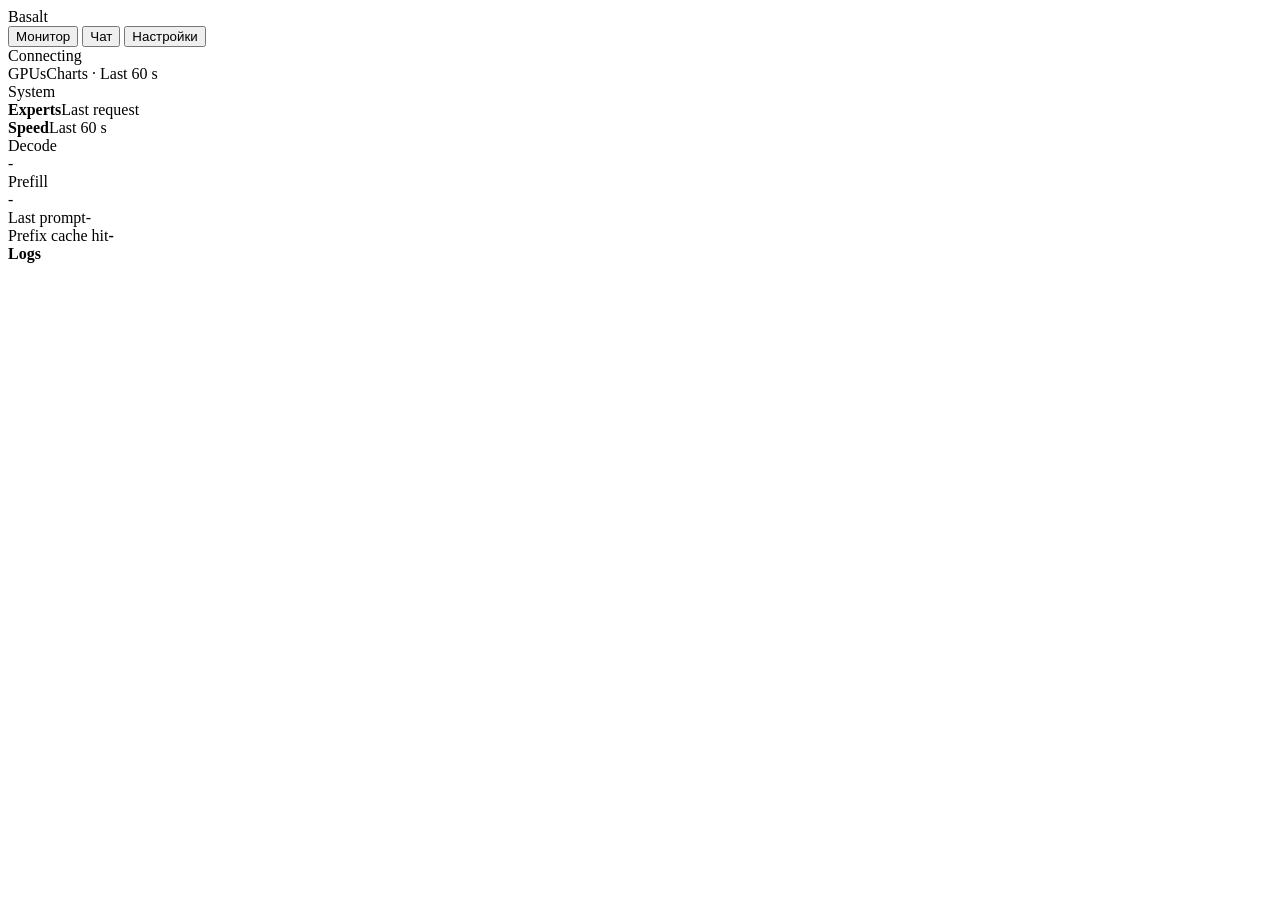
==== serve/web/index.html @ 152ff68c "local: web UI rework (chat/settings/extra), config API, launcher, engine tuning" ====
<!doctype html>
<html lang="en">
<head>
<meta charset="utf-8">
<meta name="viewport" content="width=device-width, initial-scale=1, viewport-fit=cover">
<title>Basalt</title>
<link rel="icon" type="image/svg+xml" href="web/mark.svg">
<link rel="preload" href="fonts/geist-latin-wght.woff2" as="font" type="font/woff2" crossorigin>
<link rel="preload" href="fonts/geist-mono-latin-wght.woff2" as="font" type="font/woff2" crossorigin>
<link rel="stylesheet" href="web/app.css">
<link rel="stylesheet" href="web/extra.css">
<script defer src="web/app.js"></script>
<script defer src="web/extra.js"></script>
<script defer src="web/chat.js"></script>
<script defer src="web/settings.js"></script>
</head>
<body>

<header class="bar">
  <div class="brand"><img src="web/mark.svg" alt=""><span class="wordmark">Basalt</span></div>
  <nav class="mnav" aria-label="Views">
    <button class="mtab on" data-view="monitor" type="button">Монитор</button>
    <button class="mtab" data-view="chat" type="button">Чат</button>
    <button class="mtab" data-view="settings" type="button">Настройки</button>
  </nav>
  <div class="crumb">
    <span class="crumb-sep" id="crumb-sep" hidden>/</span>
    <span class="model" id="model"></span>
    <div class="ms" id="models" hidden></div>
  </div>
  <span class="grow"></span>
  <span class="sp">
    <span class="lab"><span class="state" id="state" data-s="offline">Connecting</span><span class="state" id="pct" data-s="loading" hidden></span></span>
    <span class="pbar" id="pbar" hidden><i></i></span>
  </span>
  <span class="where" id="host"></span>
  <span class="where" id="keyed" hidden>API key</span>
</header>

<form class="auth" id="auth" hidden>
  <label for="key">API key</label>
  <input id="key" type="password" autocomplete="off" placeholder="Required by this server">
  <button>Connect</button>
</form>

<main class="lay">
  <aside class="a-side sb" aria-label="Hardware">
    <div class="sb-h">GPUs<span>Charts · Last 60 s</span></div>
    <div class="sb-gpus" id="gpus"></div>
    <div class="sb-sys">
      <div class="sb-h">System<span id="cpu-name"></span></div>
      <div class="sb-body" id="sys"></div>
    </div>
    <div class="sb-exp">
      <div class="sb-h"><b id="exp-h">Experts</b><span id="exp-note">Last request</span></div>
      <div class="sb-body" id="experts"></div>
    </div>
  </aside>

  <section class="a-hero card" aria-label="Speed">
    <div class="hd"><b>Speed</b><span>Last 60 s</span></div>
    <div class="trio">
      <div class="dec">
        <div class="k" id="dec-k">Decode</div>
        <div class="v big" id="dec-v">-</div>
        <div class="ch" id="chips" hidden></div>
        <div class="cw" id="dec-chart"></div>
      </div>
      <div class="pre">
        <div class="k" id="pre-k">Prefill</div>
        <div class="v mid" id="pre-v">-</div>
        <div class="pcw" id="pre-chart"></div>
        <div class="pst">
          <div><span>Last prompt</span><span id="pre-last">-</span></div>
          <div><span>Prefix cache hit</span><b id="pre-hit">-</b></div>
        </div>
      </div>
    </div>
    <div class="hfoot"><div id="foot-dec"></div><div id="foot-pre"></div></div>
  </section>

  <section class="a-main card" aria-label="Slots and requests">
    <div class="tabs" role="tablist" id="tabs"></div>
    <div class="pane" id="pane" role="tabpanel"></div>
    <div class="tot" id="totals"></div>
  </section>

  <section class="a-logs card" aria-label="Logs">
    <div class="hd lh"><b>Logs</b><span id="log-count"></span></div>
    <div class="logs" id="log" role="log" aria-live="off" tabindex="0"></div>
  </section>
</main>

<section class="chat card" id="view-chat" hidden>
  <div class="hd"><b>Чат</b>
    <select id="chat-pick" class="chat-pick" title="Какой моделью отвечать (переключение — до минуты)"></select>
    <span id="chat-model"></span><span class="grow"></span><button class="mbtn" id="chat-new" type="button">Новый чат</button></div>
  <div class="chat-hist" id="chat-hist"></div>
  <div class="chat-ctl">
    <label>temp<span id="v-temp"></span><input type="range" id="c-temp" min="0" max="2" step="0.05"></label>
    <label>top_p<span id="v-topp"></span><input type="range" id="c-topp" min="0.05" max="1" step="0.05"></label>
    <label>top_k<span id="v-topk"></span><input type="range" id="c-topk" min="1" max="128" step="1"></label>
    <label>max_tokens<input type="number" id="c-maxt" min="1" max="131072" placeholder="auto"></label>
    <label>reasoning
      <select id="c-effort">
        <option value="">шаблон</option>
        <option value="none">none</option>
        <option value="low">low</option>
        <option value="medium">medium</option>
        <option value="high">high</option>
        <option value="xhigh">xhigh</option>
        <option value="max">max</option>
      </select>
    </label>
  </div>
  <div class="chat-input">
    <button class="mbtn" id="chat-attach" type="button" title="Прикрепить изображения или видео">＋файл</button>
    <input type="file" id="chat-file" accept="image/png,image/jpeg,image/webp,image/gif,video/*" hidden multiple>
    <span class="chat-thumbs" id="chat-thumbs"></span>
    <textarea id="chat-text" rows="2" placeholder="Спросите что-нибудь…  (Enter — отправить, Shift+Enter — новая строка)"></textarea>
    <button class="mbtn acc" id="chat-send" type="button">Отправить</button>
    <button class="mbtn" id="chat-stop" type="button" hidden>Стоп</button>
  </div>
  <div class="chat-status" id="chat-status"></div>
</section>

<section class="set card" id="view-settings" hidden>
  <div class="hd"><b>Настройки модели</b><span id="set-path"></span><span class="grow"></span><span id="set-eff"></span></div>
  <div class="set-body">
    <div class="set-live" id="set-live"></div>

    <h3 class="set-h">Модель</h3>
    <div class="set-models">
      <label for="set-model">Какая модель обслуживает запросы</label>
      <div class="set-modelrow">
        <select id="set-model"></select>
        <button class="mbtn acc" id="op-select" type="button">Переключить</button>
        <button class="mbtn" id="op-load" type="button">Загрузить</button>
        <button class="mbtn" id="op-unload" type="button">Выгрузить</button>
      </div>
      <p class="expl" id="set-model-note">Один сервер обслуживает несколько моделей: в каждый момент загружена
        одна, переключение завершает текущую и поднимает выбранную (загрузка 30–40 с и больше — зависит от
        размера). Список берётся из <code>basalt_config.json</code>. Поля ниже относятся к выбранной модели;
        серые пометки — то, что она не поддерживает (движок отвечает на это без загрузки).</p>
      <div class="set-caps" id="set-caps"></div>

      <div class="fld">
        <label for="s-model">model <small>файл модели, обязательное поле</small></label>
        <input type="text" id="s-model" placeholder="models/Name.basalt" spellcheck="false">
        <p class="expl">Путь к файлу <code>.basalt</code> относительно конфига (или абсолютный): в нём лежат веса,
          токенизатор, шаблон чата, драфтер, vision-проектор и параметры сэмплинга по умолчанию. Имя файла —
          единственное обязательное поле модели.</p>
      </div>
      <div class="fld">
        <label for="s-alias">alias <small>имя модели в API</small></label>
        <input type="text" id="s-alias" placeholder="как называть модель в запросах" spellcheck="false">
        <p class="expl">Имя, которым модель называется в <code>GET /v1/models</code> и в поле <code>model</code>
          запроса, — в том числе во вкладке «Чат». Если поле пустое, берётся имя из файла. Полезно, когда у двух
          сборок одной модели должны быть разные имена.</p>
      </div>
      <div class="set-actions">
        <button class="mbtn" id="op-add-model" type="button">Добавить модель</button>
        <button class="mbtn" id="op-del-model" type="button">Удалить выбранную</button>
      </div>
      <p class="expl">Моделей в одном конфиге может быть сколько угодно — они обслуживаются по очереди (роутер
        завершает одну и поднимает следующую). Две модели на одном GPU одновременно загрузить нельзя: под них
        нужны разные GPU через <code>gpu</code>. Чтобы поставить Flash-Next рядом с Qwen3.8-27B, добавьте
        запись, укажите её файл, а поля ниже (контекст, KV, <code>vram-elastic</code> и прочие) задайте уже
        для неё — настройки движка хранятся в записи модели и не смешиваются.</p>
    </div>

    <h3 class="set-h">Обслуживание</h3>
    <div class="set-actions">
      <button class="mbtn" id="op-vram" type="button">Освободить VRAM (256 МиБ)</button>
      <button class="mbtn" id="op-vram-back" type="button">Вернуть VRAM</button>
      <button class="mbtn" id="op-restart" type="button">Перезапустить сервер</button>
    </div>
    <p class="set-hint">Выгрузка освобождает VRAM модели для других программ — следующий запрос загрузит её
      снова. «Освободить VRAM» уменьшает резерв памяти драйвера между запросами, «Вернуть VRAM» — возвращает
      стартовое значение из <code>vram-reserve-mib</code>. Плотная модель (как Qwen3.8-27B) отдаёт память только
      выгрузкой; у моделей-«смесей экспертов» (Flash-Next) ту же роль играет <code>vram-elastic</code>.</p>

    <h3 class="set-h">Параметры движка</h3>
    <p class="set-note">Значения записываются в <code>basalt_config.json</code>; изменения контекста, KV, vision и порта
      вступают в силу после «Сохранить и перезапустить». Перед каждой записью копия конфига сохраняется в
      <code>basalt_config.json.bak</code>. Пустое поле = значение по умолчанию. Параметры генерации
      (temperature, top_p и прочие) задаются во вкладке «Чат» и применяются к каждому запросу без перезапуска.</p>

    <div class="set-grid">
      <div class="fld">
        <label for="s-ctx">max-context <small>длина контекста, токенов</small></label>
        <input type="number" id="s-ctx" min="1024" step="1024">
        <p class="expl">Сколько токенов сервер держит в памяти (промпт + история + ответ). Больше — длиннее
          диалоги и документы, но KV-кэш растёт линейно и занимает VRAM/RAM. Загрузка модели тоже становится
          дольше. Для Qwen3.8-27B обученная длина — 131 072; выше неё нужен RoPE-скейлинг, точность падает.</p>
      </div>
      <div class="fld">
        <label for="s-kvr">kv-resident <small>ячеек KV в VRAM (0 — всё в VRAM)</small></label>
        <input type="number" id="s-kvr" min="0" step="1024">
        <p class="expl">KV-стриминг: N первых позиций каждого слоя внимания живут в VRAM, остальные — в
          закреплённой RAM и читаются по шине на каждый токен. Позволяет держать 131k контекста на 24 ГБ
          VRAM, но скорость декодирования падает тем сильнее, чем дальше позиция от N. 0 = выключено
          (весь KV в VRAM — быстро, но контекст ограничен объёмом карты).</p>
      </div>
      <div class="fld">
        <label for="s-kv">kv <small>тип KV-кэша</small></label>
        <select id="s-kv">
          <option value="fp16">fp16</option>
          <option value="int8">int8</option>
          <option value="q4_0">q4_0 (не с kv-resident)</option>
          <option value="k8v4">k8v4 (не с kv-resident)</option>
        </select>
        <p class="expl">Точность хранения ключей/значений внимания. fp16 — исходная точность модели;
          int8 сжимает вдвое (почти без потерь качества, рекомендуется); q4_0 и k8v4 сжимают сильнее,
          чуть снижая точность, и несовместимы с kv-resident.</p>
      </div>
      <div class="fld">
        <label for="s-vision">vision <small>ввод изображений</small></label>
        <select id="s-vision">
          <option value="off">off</option>
          <option value="dynamic">dynamic</option>
          <option value="cpu">cpu (медленно)</option>
          <option value="0">gpu 0</option>
        </select>
        <p class="expl">Кодировщик изображений. off — только текст. dynamic — кодировщик внутри движка,
          в простое VRAM не занимает, картинка кодируется за ~0.8 с. Номер GPU — отдельный процесс-сайдкар
          навсегда занимает ~2.2 ГБ VRAM из кэша экспертов. cpu — без VRAM, но заметно медленнее.</p>
      </div>
      <div class="fld">
        <label for="s-par">parallel <small>запросов одновременно (1–8)</small></label>
        <input type="number" id="s-par" min="1" max="8" step="1">
        <p class="expl">Сколько запросов сервер обслуживает параллельно. Память под контекст делится между
          слотами: 4 слота по 131k требуют вчетверо больше KV — включайте <code>slot-full-context</code> и следите
          за памятью. Отвечает быстрее в многопользовательской работе, но в одиночной оставьте 1: один слот
          получает весь контекст.</p>
      </div>
      <div class="fld">
        <label for="s-slotfull">slot-full-context <small>полный контекст каждому слоту</small></label>
        <select id="s-slotfull">
          <option value="">по умолчанию (выкл)</option>
          <option value="true">включено</option>
          <option value="false">выключено</option>
        </select>
        <p class="expl">Выключено: <code>max-context</code> делится между слотами <code>parallel</code> (4 слота
          → по 32 768 токенов). Включено: каждый слот получает весь <code>max-context</code>, и KV-кэш занимает
          в N раз больше памяти. Нужно, когда несколько клиентов работают с полным контекстом одновременно.</p>
      </div>
      <div class="fld">
        <label for="s-vram">vram-reserve-mib <small>резерв VRAM, МиБ</small></label>
        <input type="number" id="s-vram" min="256" step="64">
        <p class="expl">Сколько VRAM сервер оставляет свободной для системы, графики и рабочего стола. Слишком
          мало — драйвер начнёт выгружать память и всё замедлится; слишком много — кэш экспертов окажется
          меньше и часть работы уйдёт на CPU. Минимум 256 МиБ.</p>
      </div>
      <div class="fld">
        <label for="s-spec">spec <small>окна спекуляции (0 — выкл, до 16)</small></label>
        <input type="number" id="s-spec" min="0" max="16" step="1">
        <p class="expl">Спекулятивное декодирование: черновик предсказывает до N токенов вперёд, модель
          проверяет их одним проходом. Ускоряет генерацию в 1.5–3 раза, выход побитово совпадает с обычным.
          0 отключает. Больше окон — выше выигрыш, но и выше шанс впустую проверенных токенов.</p>
      </div>
      <div class="fld">
        <label for="s-port">port <small>порт сервера</small></label>
        <input type="number" id="s-port" min="1" max="65535">
        <p class="expl">TCP-порт на 127.0.0.1. После смены обновите адреса у клиентов (OpenCode, Hermes)
          и открывайте панель по новому адресу. Проверьте, что порт не занят другой программой.</p>
      </div>
      <div class="fld">
        <label for="s-vramelastic">vram-elastic <small>только модели Flash-Next</small></label>
        <select id="s-vramelastic">
          <option value="">по умолчанию (выкл)</option>
          <option value="true">включено</option>
          <option value="false">выключено</option>
        </select>
        <p class="expl">Держит кэш экспертов сегментами, чтобы команда «Освободить VRAM» могла отдать память
          другой программе и забрать её позже. <b>Работает только на Flash-Next</b> — у Qwen3.8-27B (плотная,
          без экспертов) флаг игнорируется; на ней VRAM освобождают выгрузкой модели. Небольшой налог на
          скорость декодирования, зато игры и рендер перестают падать из-за нехватки VRAM.</p>
      </div>
      <div class="fld">
        <label for="s-ramres">ram-reserve-mib <small>резерв RAM, МиБ</small></label>
        <input type="number" id="s-ramres" min="0" step="256">
        <p class="expl">Сколько оперативной памяти оставить системе. Выше резерва движок размещает экспертов в
          RAM; ниже — начинает парковать разговоры и может тормозить ожиданием памяти. 2048 МиБ — разумный
          минимум, 0 полностью отключает защиту (может привести к свопу).</p>
      </div>
      <div class="fld">
        <label for="s-cache">conversation-cache-mib <small>кэш разговоров в RAM, МиБ</small></label>
        <input type="number" id="s-cache" min="0" step="256">
        <p class="expl">Бюджет на «припаркованные» разговоры: сервер держит состояние недавних диалогов, чтобы
          новый запрос не перечитывал весь промпт. Экономит секунды на длинных системных промптах. 0 —
          выключено (каждый запрос читается с начала).</p>
      </div>
      <div class="fld">
        <label for="s-cachedisk">conversation-cache-disk-mib <small>кэш разговоров на диске, МиБ</small></label>
        <input type="number" id="s-cachedisk" min="0" step="1024">
        <p class="expl">Дисковый бюджет того же кэша: разговоры переживают выгрузку модели и перезапуск сервера.
          Полезно, если работаете с одним длинным документом или проектом. Каждый файл привязан к модели и
          настройкам, при несовпадении удаляется.</p>
      </div>
      <div class="fld">
        <label for="s-reason">reasoning-budget-tokens <small>лимит размышлений, токенов</small></label>
        <input type="number" id="s-reason" min="0" step="512">
        <p class="expl">Сколько токенов модель может потратить на «размышления» перед ответом, если запрос не
          задаёт своё значение. Больше — глубже рассуждения на сложных задачах и медленнее ответ. 0 — отдать
          решение шаблону модели. В веб-чате это можно задать на каждый запрос отдельно.</p>
      </div>
      <div class="fld">
        <label for="s-answerroom">answer-room <small>токенов на ответ после размышлений</small></label>
        <input type="number" id="s-answerroom" min="0" step="256" placeholder="auto">
        <p class="expl">Резерв вывода под закрытие размышлений и сам ответ: auto подбирает его от длины
          запроса. Мало — ответ может обрезаться сразу после размышлений; число — жёсткий резерв токенов.</p>
      </div>
      <div class="fld">
        <label for="s-temp">temperature <small>по умолчанию для запросов</small></label>
        <input type="number" id="s-temp" min="0" max="2" step="0.05">
        <p class="expl">Случайность генерации по умолчанию для запросов, не задающих свою. 0 — детерминированно
          (один и тот же ответ), 0.7–1.0 — живой текст, выше 1.2 — растёт риск бессвязности. В чате значение
          можно менять на каждый запрос.</p>
      </div>
      <div class="fld">
        <label for="s-topp">top-p <small>по умолчанию для запросов</small></label>
        <input type="number" id="s-topp" min="0" max="1" step="0.05">
        <p class="expl">Отбор из ядра вероятностей: модель выбирает из минимального набора токенов, чья
          суммарная вероятность ≥ p. Ниже — предсказуемее и суше, выше — разнообразнее. 0.9–0.95 — обычный
          диапазон.</p>
      </div>
      <div class="fld">
        <label for="s-topk">top-k <small>по умолчанию для запросов</small></label>
        <input type="number" id="s-topk" min="1" max="128" step="1">
        <p class="expl">Жёсткий предел: выбор только из k самых вероятных токенов. Отсекает редкие «мусорные»
          варианты, но при слишком малом k ответ становится шаблонным. 20 — сбалансированное значение.</p>
      </div>
      <div class="fld">
        <label for="s-expertcache">expert-cache <small>авто или число</small></label>
        <input type="text" id="s-expertcache" placeholder="auto">
        <p class="expl">Сколько блоков экспертов держать резидентно в VRAM и считать на GPU. auto берёт всё,
          что влезает после весов, сессии и резерва. Ручное число полезно, когда нужно осознанно сместить
          баланс «скорость против запаса VRAM»: больше — быстрее, меньше — свободнее карта.</p>
      </div>
      <div class="fld">
        <label for="s-resexperts">resident-experts <small>только модели Flash-Next</small></label>
        <select id="s-resexperts">
          <option value="">по умолчанию</option>
          <option value="true">включено</option>
          <option value="false">выключено</option>
        </select>
        <p class="expl">Держать экспертов, не поместившихся в VRAM, в закреплённой оперативной памяти
          (читаются по шине), а не на диске. Это главный рычаг скорости для «смеси экспертов» на вашей машине:
          с ним эксперты считает CPU из RAM, без него — читает с SSD по 4 КиБ, и генерация заметно замедляется.
          Если RAM не хватает, движок сам переходит на файловый mapping. <b>Только Flash-Next.</b></p>
      </div>
      <div class="fld">
        <label for="s-mmapexperts">mmap-experts <small>только модели Flash-Next</small></label>
        <select id="s-mmapexperts">
          <option value="">по умолчанию (выкл)</option>
          <option value="true">включено</option>
          <option value="false">выключено</option>
        </select>
        <p class="expl">Хранить RAM-копию экспертов не в самой памяти, а в отображённом файле: системе легче
          освобождать такую память под другие программы, но чтения идут через файловый кэш и могут упираться
          в диск. Включайте, когда RAM в обрез (у вас 31 ГБ) и нужно оставить запас системе.
          <b>Только Flash-Next</b>, взаимоисключающе с обычным <code>resident-experts</code>.</p>
      </div>
      <div class="fld">
        <label for="s-resbudget">resident-budget-gib <small>предел RAM под экспертов, ГиБ</small></label>
        <input type="number" id="s-resbudget" min="0" step="1">
        <p class="expl">Сколько оперативной памяти максимум отдать под экспертов в RAM (самые «горячие»
          первыми). Пусто — движок берёт всю свободную RAM сверх резерва. Ограничьте, если рядом работает
          что-то ещё и не хочется уходить в своп. <b>Только Flash-Next.</b></p>
      </div>
      <div class="fld">
        <label for="s-prefillcpu">prefill-cpu-share <small>0–1, доля промпта на CPU</small></label>
        <input type="number" id="s-prefillcpu" min="0" max="1" step="0.05">
        <p class="expl">Какую часть экспертов при обработке промпта (длинного текста) считает CPU, а не GPU.
          Выше — длинный промпт читается быстрее, если экспертов всё равно нет в VRAM; ниже — вся работа на
          карте. Значение фиксировано, поэтому результат не «плавает» от запуска к запуску.
          По умолчанию 0.6. <b>Только Flash-Next.</b></p>
      </div>
      <div class="fld">
        <label for="s-adaptswaps">adapt-swaps <small>экспертов за раунд (0 — выкл)</small></label>
        <input type="number" id="s-adaptswaps" min="0" step="8">
        <p class="expl">Адаптивный ярус: сколько самых «востребованных» экспертов за один раунд переносится в
          VRAM вместо самых редких. Больше — быстрее подстраивается под смену темы, но тратит шину на
          перекладывание. 0 полностью отключает адаптацию. По умолчанию 96. <b>Только Flash-Next.</b></p>
      </div>
    </div>

    <p class="set-warn" id="set-warn" hidden></p>
    <div class="set-actions">
      <button class="mbtn" id="set-reload" type="button">Перечитать</button>
      <span class="grow"></span>
      <button class="mbtn acc" id="set-save" type="button">Сохранить</button>
      <button class="mbtn hot" id="set-save-restart" type="button">Сохранить и перезапустить</button>
    </div>
    <p class="set-status" id="set-status"></p>
  </div>
</section>

</body>
</html>
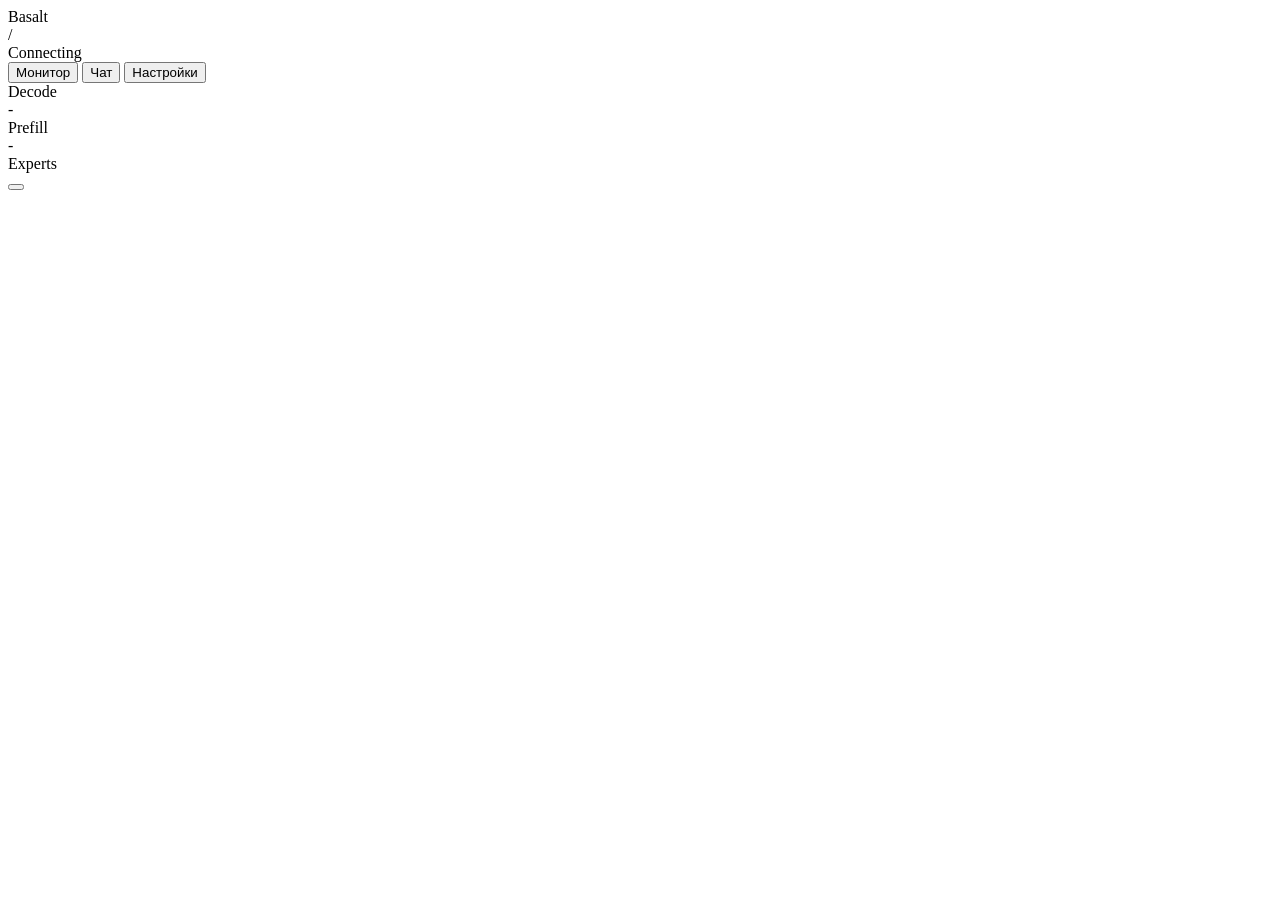
==== commit 8c91769c: "Merge tag 'v0.5.5' into local Basalt 0.5.5  # Conflicts: #	serve/web/index.html" ====
--- a/serve/web/index.html
+++ b/serve/web/index.html
@@ -4,29 +4,29 @@
 <meta charset="utf-8">
 <meta name="viewport" content="width=device-width, initial-scale=1, viewport-fit=cover">
 <title>Basalt</title>
-<link rel="icon" type="image/svg+xml" href="web/mark.svg">
+<link rel="icon" href="web/favicon.svg" type="image/svg+xml">
+<link rel="icon" href="web/favicon-32.png" type="image/png" sizes="32x32">
+<link rel="apple-touch-icon" href="web/apple-touch-icon.png" sizes="180x180">
 <link rel="preload" href="fonts/geist-latin-wght.woff2" as="font" type="font/woff2" crossorigin>
 <link rel="preload" href="fonts/geist-mono-latin-wght.woff2" as="font" type="font/woff2" crossorigin>
 <link rel="stylesheet" href="web/app.css">
+<script defer src="web/app.js"></script>
+<!-- local-ui:head -->
 <link rel="stylesheet" href="web/extra.css">
-<script defer src="web/app.js"></script>
 <script defer src="web/extra.js"></script>
 <script defer src="web/chat.js"></script>
 <script defer src="web/settings.js"></script>
+<!-- /local-ui:head -->
 </head>
 <body>
 
-<header class="bar">
+<header class="top">
   <div class="brand"><img src="web/mark.svg" alt=""><span class="wordmark">Basalt</span></div>
-  <nav class="mnav" aria-label="Views">
-    <button class="mtab on" data-view="monitor" type="button">Монитор</button>
-    <button class="mtab" data-view="chat" type="button">Чат</button>
-    <button class="mtab" data-view="settings" type="button">Настройки</button>
-  </nav>
   <div class="crumb">
-    <span class="crumb-sep" id="crumb-sep" hidden>/</span>
+    <span class="crumb-sep" aria-hidden="true">/</span>
     <span class="model" id="model"></span>
     <div class="ms" id="models" hidden></div>
+    <button type="button" class="unload" id="unload" hidden>Unload</button>
   </div>
   <span class="grow"></span>
   <span class="sp">
@@ -36,6 +36,13 @@
   <span class="where" id="host"></span>
   <span class="where" id="keyed" hidden>API key</span>
 </header>
+<!-- local-ui:nav -->
+<nav class="mnav" aria-label="Views">
+  <button class="mtab on" data-view="monitor" type="button">Монитор</button>
+  <button class="mtab" data-view="chat" type="button">Чат</button>
+  <button class="mtab" data-view="settings" type="button">Настройки</button>
+</nav>
+<!-- /local-ui:nav -->
 
 <form class="auth" id="auth" hidden>
   <label for="key">API key</label>
@@ -43,54 +50,52 @@
   <button>Connect</button>
 </form>
 
-<main class="lay">
-  <aside class="a-side sb" aria-label="Hardware">
-    <div class="sb-h">GPUs<span>Charts · Last 60 s</span></div>
-    <div class="sb-gpus" id="gpus"></div>
-    <div class="sb-sys">
-      <div class="sb-h">System<span id="cpu-name"></span></div>
-      <div class="sb-body" id="sys"></div>
-    </div>
-    <div class="sb-exp">
-      <div class="sb-h"><b id="exp-h">Experts</b><span id="exp-note">Last request</span></div>
-      <div class="sb-body" id="experts"></div>
-    </div>
-  </aside>
-
-  <section class="a-hero card" aria-label="Speed">
-    <div class="hd"><b>Speed</b><span>Last 60 s</span></div>
-    <div class="trio">
-      <div class="dec">
-        <div class="k" id="dec-k">Decode</div>
-        <div class="v big" id="dec-v">-</div>
-        <div class="ch" id="chips" hidden></div>
-        <div class="cw" id="dec-chart"></div>
-      </div>
-      <div class="pre">
-        <div class="k" id="pre-k">Prefill</div>
-        <div class="v mid" id="pre-v">-</div>
-        <div class="pcw" id="pre-chart"></div>
-        <div class="pst">
-          <div><span>Last prompt</span><span id="pre-last">-</span></div>
-          <div><span>Prefix cache hit</span><b id="pre-hit">-</b></div>
-        </div>
-      </div>
-    </div>
-    <div class="hfoot"><div id="foot-dec"></div><div id="foot-pre"></div></div>
+<main>
+  <!-- decode, prefill and where the experts are; with no model, the screen saver -->
+  <section class="hero" aria-label="Speed and where the experts live">
+    <div class="col dec">
+      <div class="hd"><div class="k" id="dec-k">Decode</div><div class="v big" id="dec-v">-</div><div class="sub" id="dec-sub"></div></div>
+      <div class="ch big" id="dec-chart"></div>
+    </div>
+    <div class="col pc">
+      <div class="hd"><div class="k" id="pre-k">Prefill</div><div class="v mid" id="pre-v">-</div><div class="sub" id="pre-sub"></div></div>
+      <div class="ch big" id="pre-chart"></div>
+    </div>
+    <div class="none" id="none" hidden></div>
+    <div class="col exp">
+      <div class="k" id="exp-h">Experts</div>
+      <div class="leg" id="exp-leg"></div>
+      <div class="map" id="exp-map"></div>
+      <div class="key" id="exp-key"></div>
+    </div>
   </section>
 
-  <section class="a-main card" aria-label="Slots and requests">
-    <div class="tabs" role="tablist" id="tabs"></div>
-    <div class="pane" id="pane" role="tabpanel"></div>
-    <div class="tot" id="totals"></div>
-  </section>
-
-  <section class="a-logs card" aria-label="Logs">
-    <div class="hd lh"><b>Logs</b><span id="log-count"></span></div>
-    <div class="logs" id="log" role="log" aria-live="off" tabindex="0"></div>
+  <!-- everything else: a panel of fixed height under the hero; tables and the log scroll inside it -->
+  <section class="panel" aria-label="Details">
+    <nav class="tabs" aria-label="Details">
+      <div id="tabs" role="tablist"></div>
+      <span class="grow"></span>
+      <div class="tog" id="lfilter" role="group" aria-label="Log level" hidden>
+        <button type="button" data-f="all" aria-pressed="true">All</button><span aria-hidden="true">·</span><button type="button" data-f="warn" aria-pressed="false">Warnings</button>
+      </div>
+      <button type="button" class="jump" id="jump" hidden>Jump to latest</button>
+    </nav>
+    <div class="body">
+      <section class="pane" id="p-req" role="tabpanel" hidden></section>
+      <section class="pane" id="p-slots" role="tabpanel" hidden></section>
+      <section class="pane" id="p-hw" role="tabpanel" hidden></section>
+      <section class="pane logs" id="p-logs" role="tabpanel" hidden><div id="log" role="log" aria-live="off" tabindex="0"></div></section>
+    </div>
   </section>
 </main>
 
+<!-- always on screen: the newest log line (opens Logs) and the session totals -->
+<footer class="tail">
+  <button type="button" class="ticker" id="ticker" title="Open the logs (L)"><span id="ticker-t"></span></button>
+  <span class="tot" id="totals"></span>
+</footer>
+
+<!-- local-ui:views -->
 <section class="chat card" id="view-chat" hidden>
   <div class="hd"><b>Чат</b>
     <select id="chat-pick" class="chat-pick" title="Какой моделью отвечать (переключение — до минуты)"></select>
@@ -396,6 +401,6 @@
     <p class="set-status" id="set-status"></p>
   </div>
 </section>
-
+<!-- /local-ui:views -->
 </body>
 </html>
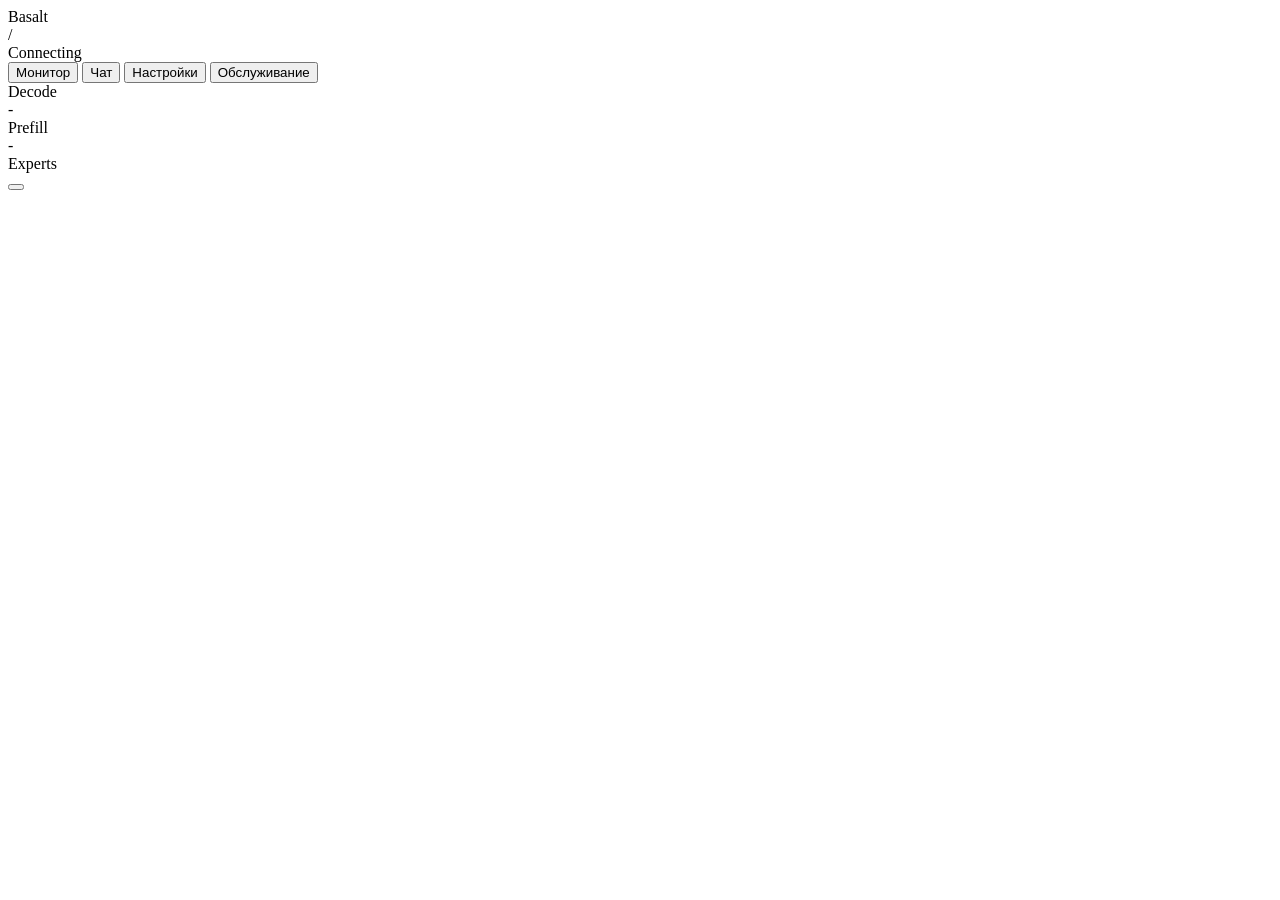
==== commit 1f712a91: "local: an updater -- check upstream, run the install in its own process, watch its log A release of " ====
--- a/serve/web/index.html
+++ b/serve/web/index.html
@@ -16,6 +16,7 @@
 <script defer src="web/extra.js"></script>
 <script defer src="web/chat.js"></script>
 <script defer src="web/settings.js"></script>
+<script defer src="web/maintenance.js"></script>
 <!-- /local-ui:head -->
 </head>
 <body>
@@ -41,6 +42,7 @@
   <button class="mtab on" data-view="monitor" type="button">Монитор</button>
   <button class="mtab" data-view="chat" type="button">Чат</button>
   <button class="mtab" data-view="settings" type="button">Настройки</button>
+  <button class="mtab" data-view="maint" type="button">Обслуживание</button>
 </nav>
 <!-- /local-ui:nav -->
 
@@ -401,6 +403,35 @@
     <p class="set-status" id="set-status"></p>
   </div>
 </section>
+
+<section class="maint card" id="view-maint" hidden>
+  <div class="hd"><b>Обслуживание</b><span id="maint-head"></span></div>
+  <div class="maint-body">
+    <h3 class="set-h">Эта сборка</h3>
+    <div class="maint-grid" id="maint-version"></div>
+    <p class="expl">Сборка — это ваш клон: <code>local-…</code> тег наверху, под ним релиз оригинального
+      Basalt, на котором он стоит. «Движок» — версия <code>bin\basalt.exe</code>; пока модель не
+      загружена, её показать нечем. Если дерево «грязное», обновление не запустится: правки нужно
+      сначала закоммитить (тогда они перенесутся на новую версию) или отменить.</p>
+
+    <div class="maint-actions">
+      <button class="mbtn" id="maint-check" type="button">Проверить обновления</button>
+      <button class="mbtn acc" id="maint-run" type="button" disabled>Обновить</button>
+    </div>
+    <p class="set-warn" id="maint-warn" hidden></p>
+    <p class="set-status" id="maint-status"></p>
+
+    <div class="maint-logbar">
+      <h3 class="set-h">Журнал обновления</h3>
+      <button class="mbtn" id="maint-log-clear" type="button">Очистить</button>
+    </div>
+    <pre class="maint-log" id="maint-log" aria-live="polite"></pre>
+    <p class="expl">Обновление сливает новый релиз в вашу ветку, пересобирает интерфейс и меняет
+      <code>bin\*.exe</code>; старая папка <code>bin\</code> сохраняется рядом (<code>bin.prev\</code>).
+      Сервер перезапускается, а если новая сборка не ответит — всё возвращается обратно. Файл журнала —
+      <code>logs\update.log</code>; его же видно в консоли, откуда запущен сервер.</p>
+  </div>
+</section>
 <!-- /local-ui:views -->
 </body>
 </html>
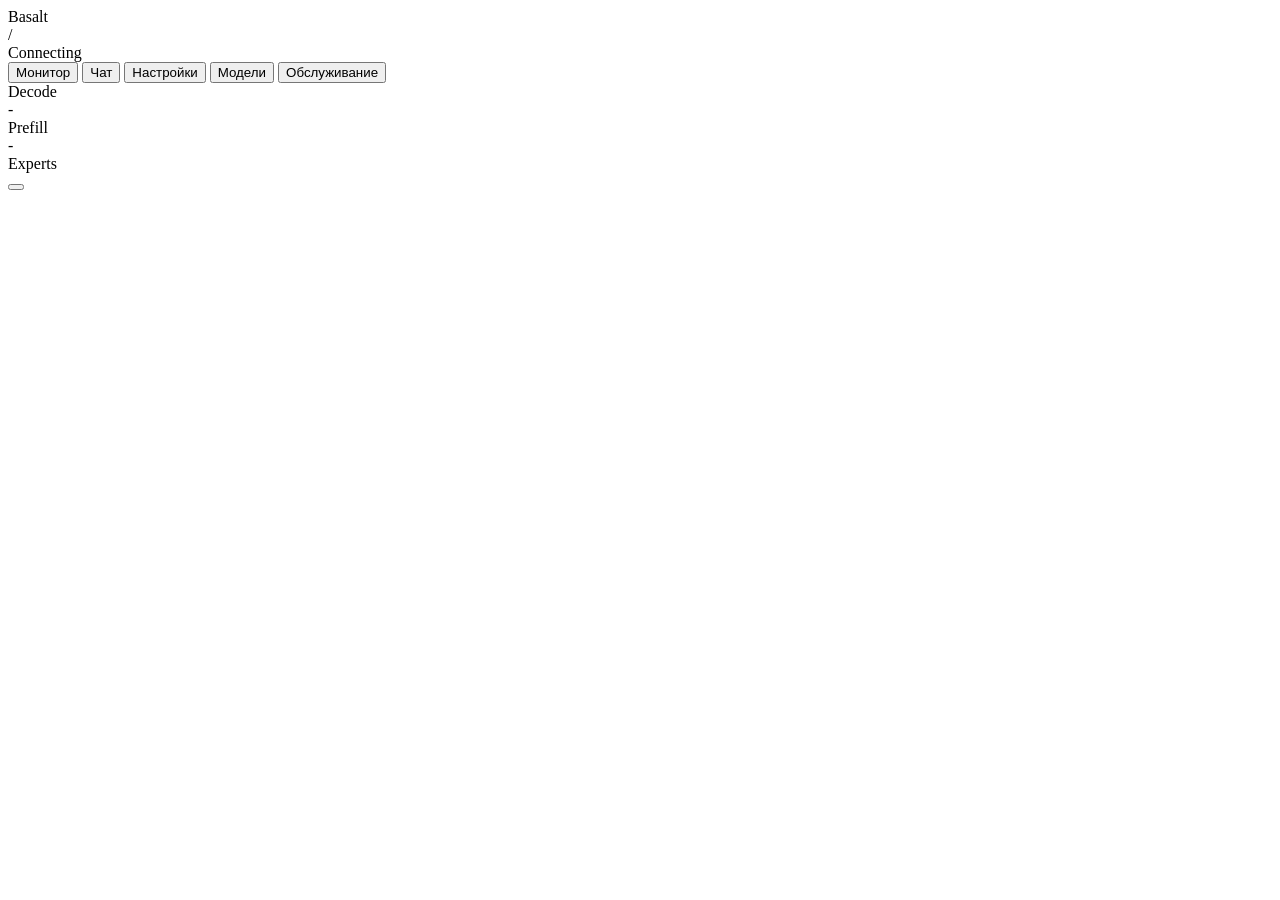
==== commit 0e2e4862: "local: a models tab — the packs worth getting, what is on disk, and the download itself serve/local/" ====
--- a/serve/web/index.html
+++ b/serve/web/index.html
@@ -16,6 +16,7 @@
 <script defer src="web/extra.js"></script>
 <script defer src="web/chat.js"></script>
 <script defer src="web/settings.js"></script>
+<script defer src="web/models.js"></script>
 <script defer src="web/maintenance.js"></script>
 <!-- /local-ui:head -->
 </head>
@@ -42,6 +43,7 @@
   <button class="mtab on" data-view="monitor" type="button">Монитор</button>
   <button class="mtab" data-view="chat" type="button">Чат</button>
   <button class="mtab" data-view="settings" type="button">Настройки</button>
+  <button class="mtab" data-view="models" type="button">Модели</button>
   <button class="mtab" data-view="maint" type="button">Обслуживание</button>
 </nav>
 <!-- /local-ui:nav -->
@@ -404,6 +406,41 @@
   </div>
 </section>
 
+<section class="maint card" id="view-models" hidden>
+  <div class="hd"><b>Модели</b></div>
+  <div class="maint-body">
+    <h3 class="set-h">На этом компьютере <span class="mdl-dim" id="mdl-disk"></span></h3>
+    <p class="expl">Файл <code>.basalt</code> в папке <code>models\</code> — это и есть модель: веса,
+      токенизатор, шаблон чата и, у некоторых, драфтер с vision-проектором. Одного файла серверу мало:
+      пока модели нет в <code>basalt_config.json</code>, её нельзя загрузить и переключить. Ниже — что
+      лежит на диске и знает ли про него конфиг.</p>
+    <div id="mdl-installed"></div>
+
+    <div class="maint-logbar">
+      <h3 class="set-h">Загрузка <span class="mdl-dim" id="mdl-run-file"></span></h3>
+      <button class="mbtn" id="mdl-log-clear" type="button">Очистить</button>
+    </div>
+    <div class="mdl-run" id="mdl-run" hidden>
+      <div class="mdl-bar" id="mdl-bar"><i id="mdl-bar-fill"></i></div>
+      <p class="set-status" id="mdl-bar-text"></p>
+    </div>
+    <p class="set-status" id="mdl-status"></p>
+    <p class="set-warn" id="mdl-warn" hidden></p>
+    <div class="maint-actions"><button class="mbtn hot" id="mdl-restart" type="button" hidden>Перезапустить сервер</button></div>
+    <pre class="maint-log" id="mdl-log" aria-live="polite"></pre>
+
+    <div class="maint-logbar">
+      <h3 class="set-h">Что можно скачать</h3>
+      <button class="mbtn" id="mdl-refresh" type="button">Обновить списки</button>
+    </div>
+    <p class="expl">Список — это паки на Hugging Face; его размеры и имена читаются живьём, так что новый
+      пак или переименование появятся без обновления сборки. Скачивание идёт в фоновом потоке сервера и
+      продолжается, пока сервер работает; прерванное продолжается с того же места. Файл журнала —
+      <code>logs\download.log</code>.</p>
+    <div id="mdl-catalog"></div>
+  </div>
+</section>
+
 <section class="maint card" id="view-maint" hidden>
   <div class="hd"><b>Обслуживание</b><span id="maint-head"></span></div>
   <div class="maint-body">
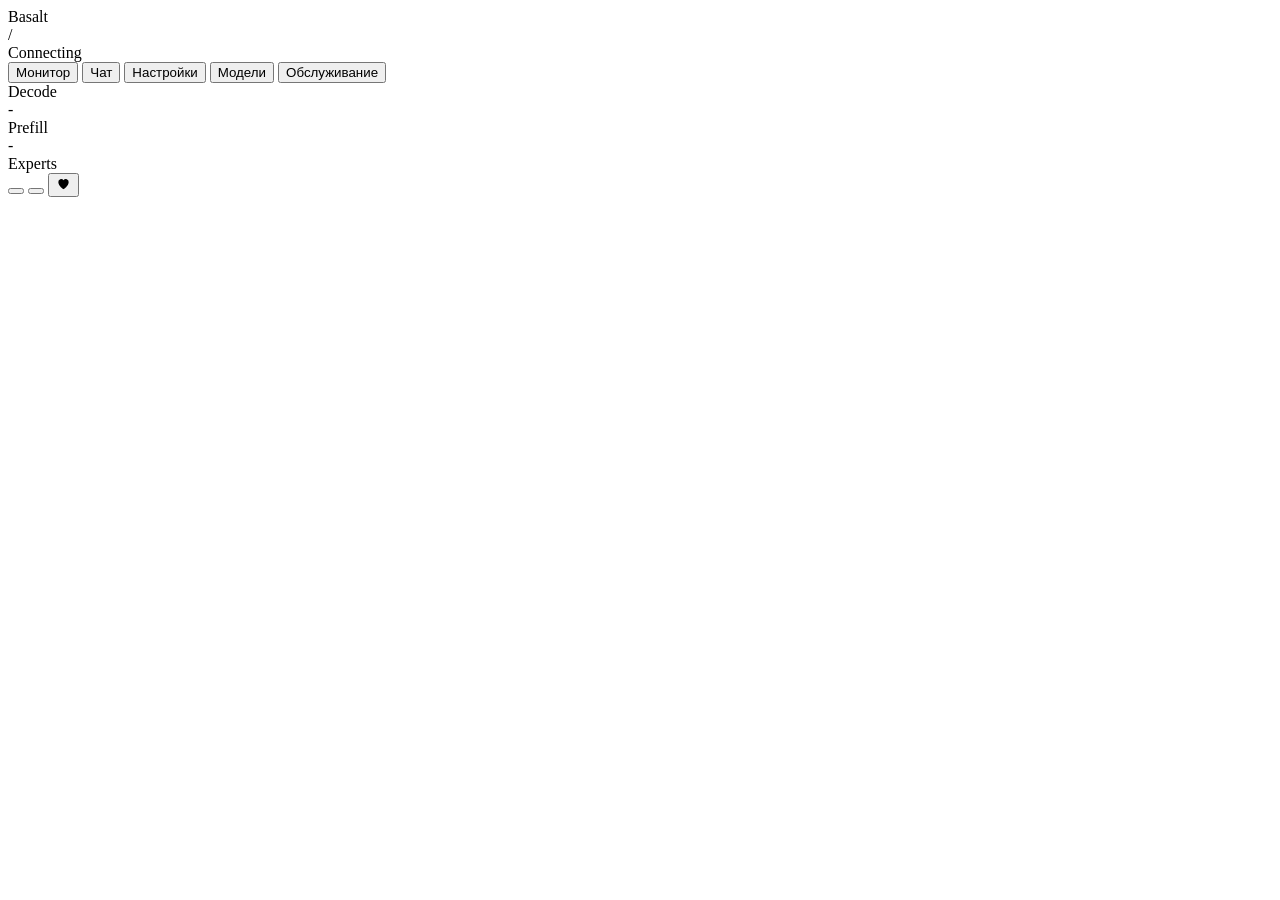
==== commit cfc6dbfa: "Merge tag 'v0.5.7' into local Basalt 0.5.7" ====
--- a/serve/web/index.html
+++ b/serve/web/index.html
@@ -96,7 +96,8 @@
 <!-- always on screen: the newest log line (opens Logs) and the session totals -->
 <footer class="tail">
   <button type="button" class="ticker" id="ticker" title="Open the logs (L)"><span id="ticker-t"></span></button>
-  <span class="tot" id="totals"></span>
+  <button type="button" class="tot" id="totals" title="Pricing and totals"></button>
+  <button type="button" class="heart" id="support" title="Support Basalt" aria-label="Support Basalt"><svg viewBox="0 0 16 16" width="15" height="15" aria-hidden="true"><path d="M8 14s-5.5-3.4-5.5-7.4A3 3 0 0 1 8 4.6a3 3 0 0 1 5.5 2c0 4-5.5 7.4-5.5 7.4z" fill="currentColor"/></svg></button>
 </footer>
 
 <!-- local-ui:views -->
@@ -140,7 +141,7 @@
 
     <h3 class="set-h">Модель</h3>
     <div class="set-models">
-      <label for="set-model">Какая модель обслуживает запросы</label>
+      <label for="set-model">Модель для редактирования</label>
       <div class="set-modelrow">
         <select id="set-model"></select>
         <button class="mbtn acc" id="op-select" type="button">Переключить</button>
@@ -195,6 +196,18 @@
       <code>basalt_config.json.bak</code>. Пустое поле = значение по умолчанию. Параметры генерации
       (temperature, top_p и прочие) задаются во вкладке «Чат» и применяются к каждому запросу без перезапуска.</p>
 
+    <div class="set-tools" id="set-tools">
+      <input type="search" id="set-search" placeholder="Поиск параметра…" spellcheck="false" aria-label="Поиск параметра">
+      <button class="mbtn" id="set-mode" type="button">Режим: простой</button>
+      <span class="grow"></span>
+      <button class="mbtn" type="button" data-prof="longctx" title="Контекст 131 072 токена — обученная длина Qwen3.8-27B и Flash-Next">Длинный контекст</button>
+      <button class="mbtn" type="button" data-prof="speed" title="Эксперты в закреплённой RAM, весь промпт на GPU, кэш разговоров 4 ГиБ">Максимум скорости</button>
+      <button class="mbtn" type="button" data-prof="economy" title="Эксперты в файле, кэш разговоров выключен, VRAM гибко отдаётся играм">Экономия памяти</button>
+      <button class="mbtn" type="button" data-prof="reset" title="Параметры движка — значения по умолчанию. kv, port, model и alias не трогаются">Сброс</button>
+      <span class="set-dirty" id="set-dirty"></span>
+    </div>
+
+    <h3 class="set-h">Контекст и KV</h3>
     <div class="set-grid">
       <div class="fld">
         <label for="s-ctx">max-context <small>длина контекста, токенов</small></label>
@@ -216,6 +229,7 @@
         <select id="s-kv">
           <option value="fp16">fp16</option>
           <option value="int8">int8</option>
+          <option value="fp8">fp8 (DeepSeek, Inkling)</option>
           <option value="q4_0">q4_0 (не с kv-resident)</option>
           <option value="k8v4">k8v4 (не с kv-resident)</option>
         </select>
@@ -223,6 +237,10 @@
           int8 сжимает вдвое (почти без потерь качества, рекомендуется); q4_0 и k8v4 сжимают сильнее,
           чуть снижая точность, и несовместимы с kv-resident.</p>
       </div>
+    </div>
+
+    <h3 class="set-h">Слоты и ввод</h3>
+    <div class="set-grid">
       <div class="fld">
         <label for="s-vision">vision <small>ввод изображений</small></label>
         <select id="s-vision">
@@ -254,6 +272,10 @@
           → по 32 768 токенов). Включено: каждый слот получает весь <code>max-context</code>, и KV-кэш занимает
           в N раз больше памяти. Нужно, когда несколько клиентов работают с полным контекстом одновременно.</p>
       </div>
+    </div>
+
+    <h3 class="set-h">Память</h3>
+    <div class="set-grid">
       <div class="fld">
         <label for="s-vram">vram-reserve-mib <small>резерв VRAM, МиБ</small></label>
         <input type="number" id="s-vram" min="256" step="64">
@@ -262,18 +284,78 @@
           меньше и часть работы уйдёт на CPU. Минимум 256 МиБ.</p>
       </div>
       <div class="fld">
+        <label for="s-ramres">ram-reserve-mib <small>резерв RAM, МиБ</small></label>
+        <input type="number" id="s-ramres" min="0" step="256">
+        <p class="expl">Сколько оперативной памяти оставить системе. Выше резерва движок размещает экспертов в
+          RAM; ниже — начинает парковать разговоры и может тормозить ожиданием памяти. 2048 МиБ — разумный
+          минимум, 0 полностью отключает защиту (может привести к свопу).</p>
+      </div>
+    </div>
+
+    <h3 class="set-h">Кэш разговоров</h3>
+    <div class="set-grid">
+      <div class="fld">
+        <label for="s-cache">conversation-cache-mib <small>кэш разговоров в RAM, МиБ</small></label>
+        <input type="number" id="s-cache" min="0" step="256">
+        <p class="expl">Бюджет на «припаркованные» разговоры: сервер держит состояние недавних диалогов, чтобы
+          новый запрос не перечитывал весь промпт. Экономит секунды на длинных системных промптах. 0 —
+          выключено (каждый запрос читается с начала).</p>
+      </div>
+      <div class="fld">
+        <label for="s-cachedisk">conversation-cache-disk-mib <small>кэш разговоров на диске, МиБ</small></label>
+        <input type="number" id="s-cachedisk" min="0" step="1024">
+        <p class="expl">Дисковый бюджет того же кэша: разговоры переживают выгрузку модели и перезапуск сервера.
+          Полезно, если работаете с одним длинным документом или проектом. Каждый файл привязан к модели и
+          настройкам, при несовпадении удаляется.</p>
+      </div>
+    </div>
+
+    <h3 class="set-h">Генерация по умолчанию</h3>
+    <div class="set-grid">
+      <div class="fld">
+        <label for="s-reason">reasoning-budget-tokens <small>лимит размышлений, токенов</small></label>
+        <input type="number" id="s-reason" min="0" step="512">
+        <p class="expl">Сколько токенов модель может потратить на «размышления» перед ответом, если запрос не
+          задаёт своё значение. Больше — глубже рассуждения на сложных задачах и медленнее ответ. 0 — отдать
+          решение шаблону модели. В веб-чате это можно задать на каждый запрос отдельно.</p>
+      </div>
+      <div class="fld">
+        <label for="s-answerroom">answer-room <small>токенов на ответ после размышлений</small></label>
+        <input type="number" id="s-answerroom" min="0" step="256" placeholder="auto">
+        <p class="expl">Резерв вывода под закрытие размышлений и сам ответ: auto подбирает его от длины
+          запроса. Мало — ответ может обрезаться сразу после размышлений; число — жёсткий резерв токенов.</p>
+      </div>
+      <div class="fld">
+        <label for="s-temp">temperature <small>по умолчанию для запросов</small></label>
+        <input type="number" id="s-temp" min="0" max="2" step="0.05">
+        <p class="expl">Случайность генерации по умолчанию для запросов, не задающих свою. 0 — детерминированно
+          (один и тот же ответ), 0.7–1.0 — живой текст, выше 1.2 — растёт риск бессвязности. В чате значение
+          можно менять на каждый запрос.</p>
+      </div>
+      <div class="fld">
+        <label for="s-topp">top-p <small>по умолчанию для запросов</small></label>
+        <input type="number" id="s-topp" min="0" max="1" step="0.05">
+        <p class="expl">Отбор из ядра вероятностей: модель выбирает из минимального набора токенов, чья
+          суммарная вероятность ≥ p. Ниже — предсказуемее и суше, выше — разнообразнее. 0.9–0.95 — обычный
+          диапазон.</p>
+      </div>
+      <div class="fld">
+        <label for="s-topk">top-k <small>по умолчанию для запросов</small></label>
+        <input type="number" id="s-topk" min="1" max="128" step="1">
+        <p class="expl">Жёсткий предел: выбор только из k самых вероятных токенов. Отсекает редкие «мусорные»
+          варианты, но при слишком малом k ответ становится шаблонным. 20 — сбалансированное значение.</p>
+      </div>
+      <div class="fld">
         <label for="s-spec">spec <small>окна спекуляции (0 — выкл, до 16)</small></label>
         <input type="number" id="s-spec" min="0" max="16" step="1">
         <p class="expl">Спекулятивное декодирование: черновик предсказывает до N токенов вперёд, модель
           проверяет их одним проходом. Ускоряет генерацию в 1.5–3 раза, выход побитово совпадает с обычным.
           0 отключает. Больше окон — выше выигрыш, но и выше шанс впустую проверенных токенов.</p>
       </div>
-      <div class="fld">
-        <label for="s-port">port <small>порт сервера</small></label>
-        <input type="number" id="s-port" min="1" max="65535">
-        <p class="expl">TCP-порт на 127.0.0.1. После смены обновите адреса у клиентов (OpenCode, Hermes)
-          и открывайте панель по новому адресу. Проверьте, что порт не занят другой программой.</p>
-      </div>
+    </div>
+
+    <h3 class="set-h">Эксперты (Flash-Next)</h3>
+    <div class="set-grid">
       <div class="fld">
         <label for="s-vramelastic">vram-elastic <small>только модели Flash-Next</small></label>
         <select id="s-vramelastic">
@@ -287,60 +369,6 @@
           скорость декодирования, зато игры и рендер перестают падать из-за нехватки VRAM.</p>
       </div>
       <div class="fld">
-        <label for="s-ramres">ram-reserve-mib <small>резерв RAM, МиБ</small></label>
-        <input type="number" id="s-ramres" min="0" step="256">
-        <p class="expl">Сколько оперативной памяти оставить системе. Выше резерва движок размещает экспертов в
-          RAM; ниже — начинает парковать разговоры и может тормозить ожиданием памяти. 2048 МиБ — разумный
-          минимум, 0 полностью отключает защиту (может привести к свопу).</p>
-      </div>
-      <div class="fld">
-        <label for="s-cache">conversation-cache-mib <small>кэш разговоров в RAM, МиБ</small></label>
-        <input type="number" id="s-cache" min="0" step="256">
-        <p class="expl">Бюджет на «припаркованные» разговоры: сервер держит состояние недавних диалогов, чтобы
-          новый запрос не перечитывал весь промпт. Экономит секунды на длинных системных промптах. 0 —
-          выключено (каждый запрос читается с начала).</p>
-      </div>
-      <div class="fld">
-        <label for="s-cachedisk">conversation-cache-disk-mib <small>кэш разговоров на диске, МиБ</small></label>
-        <input type="number" id="s-cachedisk" min="0" step="1024">
-        <p class="expl">Дисковый бюджет того же кэша: разговоры переживают выгрузку модели и перезапуск сервера.
-          Полезно, если работаете с одним длинным документом или проектом. Каждый файл привязан к модели и
-          настройкам, при несовпадении удаляется.</p>
-      </div>
-      <div class="fld">
-        <label for="s-reason">reasoning-budget-tokens <small>лимит размышлений, токенов</small></label>
-        <input type="number" id="s-reason" min="0" step="512">
-        <p class="expl">Сколько токенов модель может потратить на «размышления» перед ответом, если запрос не
-          задаёт своё значение. Больше — глубже рассуждения на сложных задачах и медленнее ответ. 0 — отдать
-          решение шаблону модели. В веб-чате это можно задать на каждый запрос отдельно.</p>
-      </div>
-      <div class="fld">
-        <label for="s-answerroom">answer-room <small>токенов на ответ после размышлений</small></label>
-        <input type="number" id="s-answerroom" min="0" step="256" placeholder="auto">
-        <p class="expl">Резерв вывода под закрытие размышлений и сам ответ: auto подбирает его от длины
-          запроса. Мало — ответ может обрезаться сразу после размышлений; число — жёсткий резерв токенов.</p>
-      </div>
-      <div class="fld">
-        <label for="s-temp">temperature <small>по умолчанию для запросов</small></label>
-        <input type="number" id="s-temp" min="0" max="2" step="0.05">
-        <p class="expl">Случайность генерации по умолчанию для запросов, не задающих свою. 0 — детерминированно
-          (один и тот же ответ), 0.7–1.0 — живой текст, выше 1.2 — растёт риск бессвязности. В чате значение
-          можно менять на каждый запрос.</p>
-      </div>
-      <div class="fld">
-        <label for="s-topp">top-p <small>по умолчанию для запросов</small></label>
-        <input type="number" id="s-topp" min="0" max="1" step="0.05">
-        <p class="expl">Отбор из ядра вероятностей: модель выбирает из минимального набора токенов, чья
-          суммарная вероятность ≥ p. Ниже — предсказуемее и суше, выше — разнообразнее. 0.9–0.95 — обычный
-          диапазон.</p>
-      </div>
-      <div class="fld">
-        <label for="s-topk">top-k <small>по умолчанию для запросов</small></label>
-        <input type="number" id="s-topk" min="1" max="128" step="1">
-        <p class="expl">Жёсткий предел: выбор только из k самых вероятных токенов. Отсекает редкие «мусорные»
-          варианты, но при слишком малом k ответ становится шаблонным. 20 — сбалансированное значение.</p>
-      </div>
-      <div class="fld">
         <label for="s-expertcache">expert-cache <small>авто или число</small></label>
         <input type="text" id="s-expertcache" placeholder="auto">
         <p class="expl">Сколько блоков экспертов держать резидентно в VRAM и считать на GPU. auto берёт всё,
@@ -395,14 +423,27 @@
       </div>
     </div>
 
-    <p class="set-warn" id="set-warn" hidden></p>
-    <div class="set-actions">
-      <button class="mbtn" id="set-reload" type="button">Перечитать</button>
-      <span class="grow"></span>
-      <button class="mbtn acc" id="set-save" type="button">Сохранить</button>
-      <button class="mbtn hot" id="set-save-restart" type="button">Сохранить и перезапустить</button>
-    </div>
-    <p class="set-status" id="set-status"></p>
+    <h3 class="set-h">Сервер</h3>
+    <div class="set-grid">
+      <div class="fld">
+        <label for="s-port">port <small>порт сервера</small></label>
+        <input type="number" id="s-port" min="1" max="65535">
+        <p class="expl">TCP-порт на 127.0.0.1. После смены обновите адреса у клиентов (OpenCode, Hermes)
+          и открывайте панель по новому адресу. Проверьте, что порт не занят другой программой.</p>
+      </div>
+    </div>
+
+    <!-- the footer is outside the group filter: hiding the «Сервер» group must not hide Save -->
+    <div class="set-foot">
+      <p class="set-warn" id="set-warn" hidden></p>
+      <div class="set-actions">
+        <button class="mbtn" id="set-reload" type="button">Перечитать</button>
+        <span class="grow"></span>
+        <button class="mbtn acc" id="set-save" type="button">Сохранить</button>
+        <button class="mbtn hot" id="set-save-restart" type="button">Сохранить и перезапустить</button>
+      </div>
+      <p class="set-status" id="set-status"></p>
+    </div>
   </div>
 </section>
 
